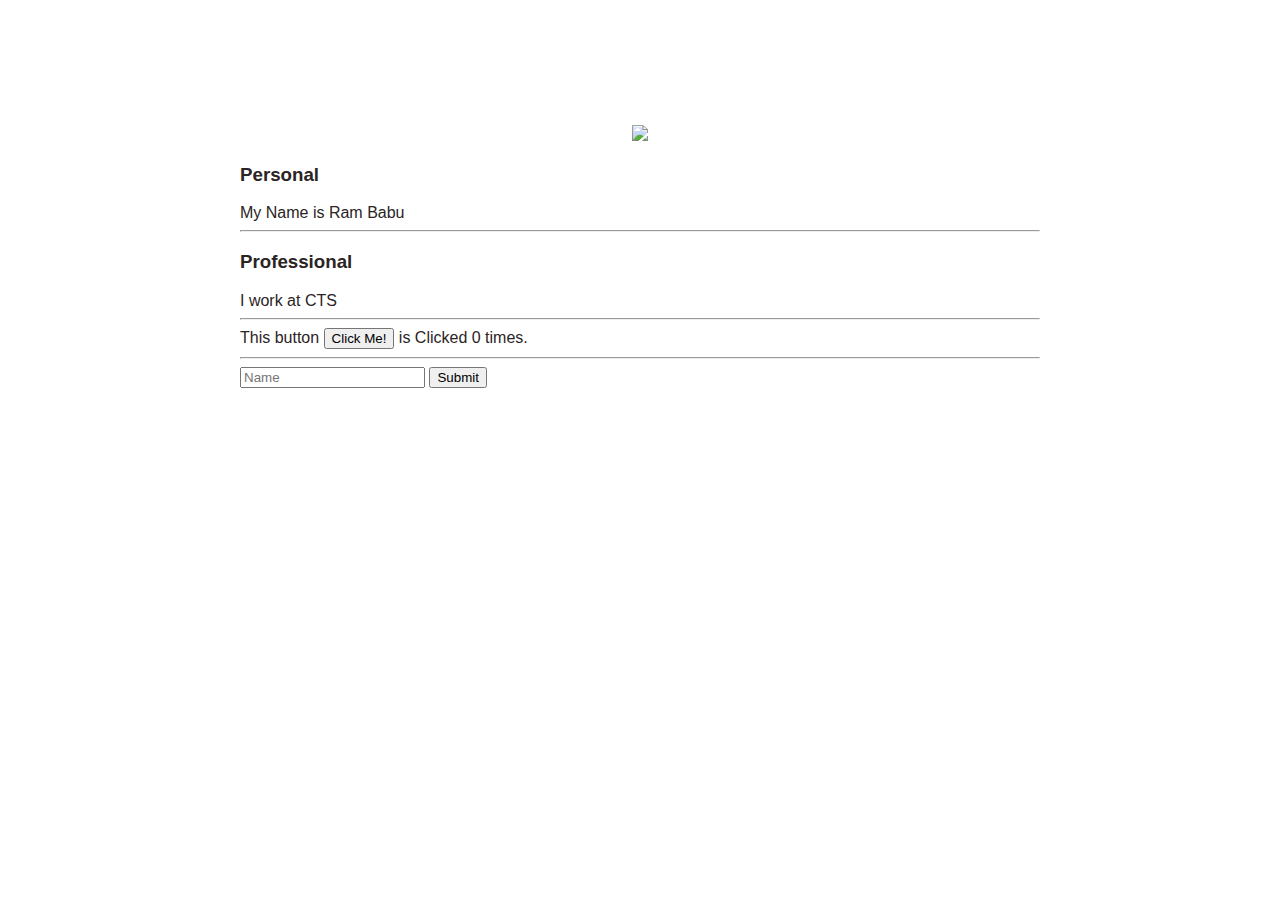
==== ui/index.html @ 1aebc9b9 "[imad-console] Updates ui/index.html" ====
<!doctype html>
<html>
    <head>
        <link href="/ui/style.css" rel="stylesheet" />
        <title>Ram's IMAD App! </title>
        
    </head>
    <body>
        <div class = "container">
                <div class="center">
                        <img src="https://i.pinimg.com/736x/e5/a0/69/e5a06942fa42823c88be5f3a834e063d--fantastic-art-bat-family.jpg" class="img-medium"/>
                </div>
        
                <h3>Personal</h3>
                <div>
                    My Name is Ram Babu
                </div>
                <hr/>
                
                <h3>Professional</h3>    
                <div>
                   I work at CTS 
                </div>
                <hr/>
            <div class="footer">
                This button <button id = "counter">Click Me!</button> is Clicked <span id = "count">0</span> times.
                <hr/>
                <input type = "text" id= "name" placeholder = "Name" />
                <input type="submit" id= "submit-btn" value="Submit" />
                
                <ul id = "namelist">
                    
                </ul>
            </div>
        </div>
        
        <script type="text/javascript" src="/ui/main.js">
        </script>
    </body>
</html>
---- ui/style.css ----
body {
    font-family: sans-serif;
    
    margin-top: 75px;
}

.center {
    text-align: center;
}

.text-big {
    font-size: 300%;
}

.bold {
    font-weight: bold;
}

.img-medium {
    height: 250px;
}

strong {
    color: red;
}

.container {
                max-width: 800px;
                color: #2b2424;
                margin: 0 auto;
                font-family: sans-serif;
                padding: 50px;
                padding-left: 10px;
                padding-right: 10px;
}

.date {
    color: green;
}
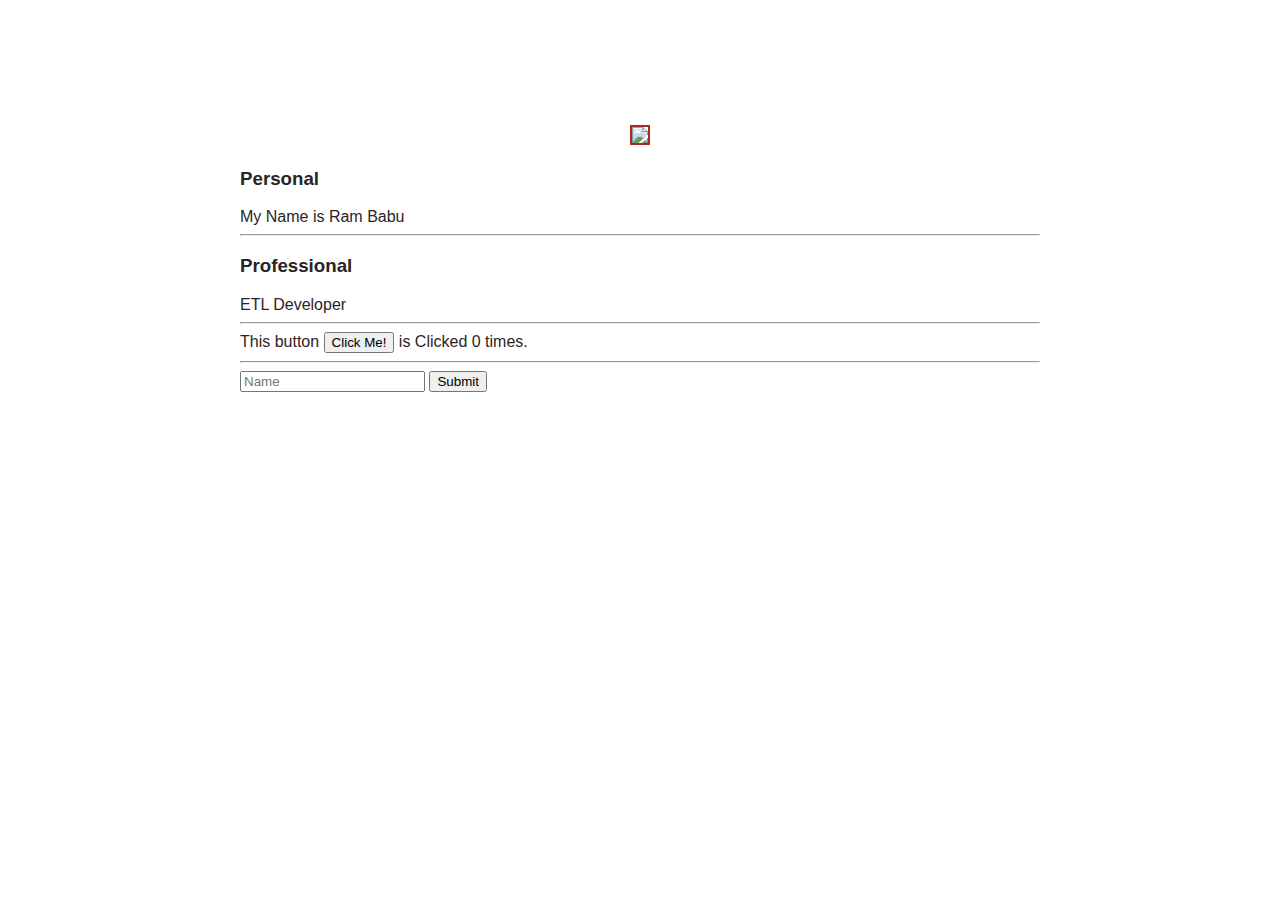
==== commit 7a82ff60: "[imad-console] Updates ui/index.html" ====
--- a/ui/index.html
+++ b/ui/index.html
@@ -19,7 +19,7 @@
                 
                 <h3>Professional</h3>    
                 <div>
-                   I work at CTS 
+                   ETL Developer
                 </div>
                 <hr/>
             <div class="footer">
--- a/ui/style.css
+++ b/ui/style.css
@@ -18,6 +18,7 @@
 
 .img-medium {
     height: 250px;
+    border: 2px solid brown;
 }
 
 strong {
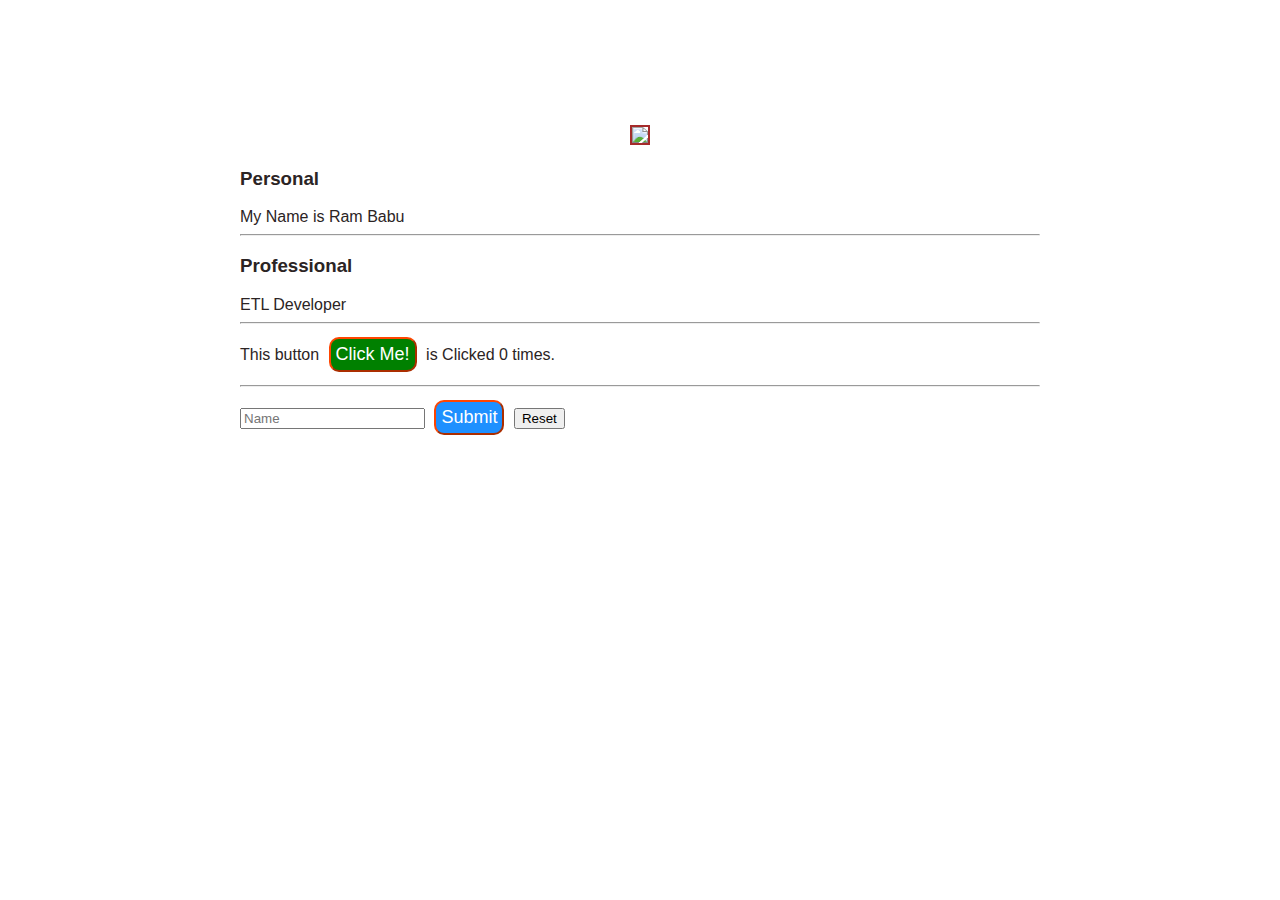
==== commit 31431c00: "[imad-console] Updates ui/index.html" ====
--- a/ui/index.html
+++ b/ui/index.html
@@ -26,7 +26,7 @@
                 This button <button id = "counter">Click Me!</button> is Clicked <span id = "count">0</span> times.
                 <hr/>
                 <input type = "text" id= "name" placeholder = "Name" />
-                <input type="submit" id= "submit-btn" value="Submit" />
+                <input type="submit" id= "submit-btn" value="Submit" /> <input type="reset" id= "reset-btn" value="Reset" />
                 
                 <ul id = "namelist">
                     
--- a/ui/style.css
+++ b/ui/style.css
@@ -38,3 +38,26 @@
 .date {
     color: green;
 }
+
+
+#counter {
+    background-color: green;
+    color: white;
+    margin: 5px;
+    font-size: 18px;
+    border-radius: 10px;
+    border-color: orangered;
+    padding: 5px;
+}
+
+
+
+#submit-btn {
+    background-color: dodgerblue;
+    color: white;
+    margin: 5px;
+    font-size: 18px;
+    border-radius: 10px;
+    border-color: orangered;
+    padding: 5px;
+}
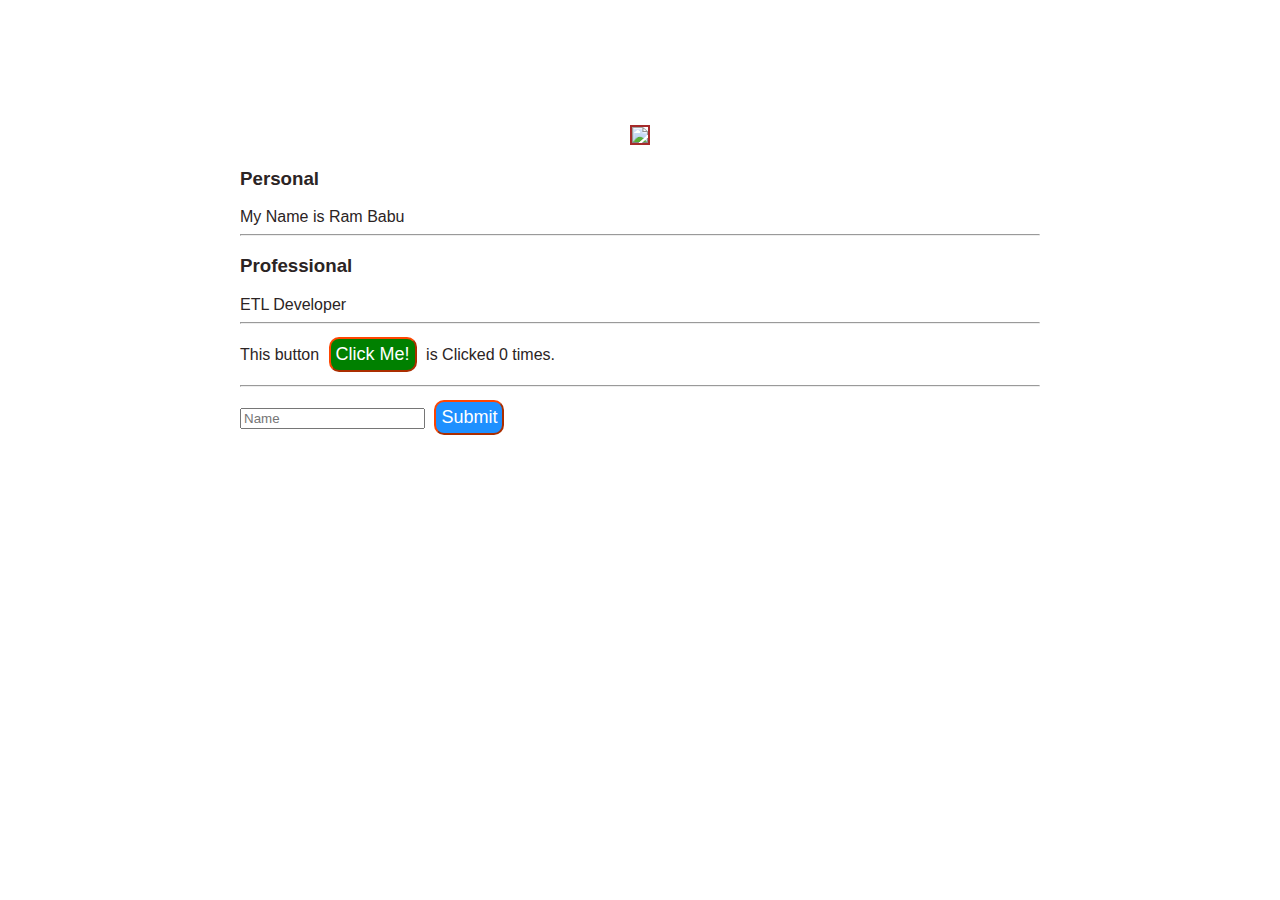
==== commit 7331e3e4: "[imad-console] Updates ui/index.html" ====
--- a/ui/index.html
+++ b/ui/index.html
@@ -26,7 +26,7 @@
                 This button <button id = "counter">Click Me!</button> is Clicked <span id = "count">0</span> times.
                 <hr/>
                 <input type = "text" id= "name" placeholder = "Name" />
-                <input type="submit" id= "submit-btn" value="Submit" /> <input type="reset" id= "reset-btn" value="Reset" />
+                <input type="submit" id= "submit-btn" value="Submit" />
                 
                 <ul id = "namelist">
                     
--- a/ui/style.css
+++ b/ui/style.css
@@ -61,3 +61,14 @@
     border-color: orangered;
     padding: 5px;
 }
+
+#reset-btn {
+    background-color: dodgerblue;
+    color: white;
+    margin: 5px;
+    font-size: 18px;
+    border-radius: 10px;
+    border-color: orangered;
+    padding: 5px;
+}
+
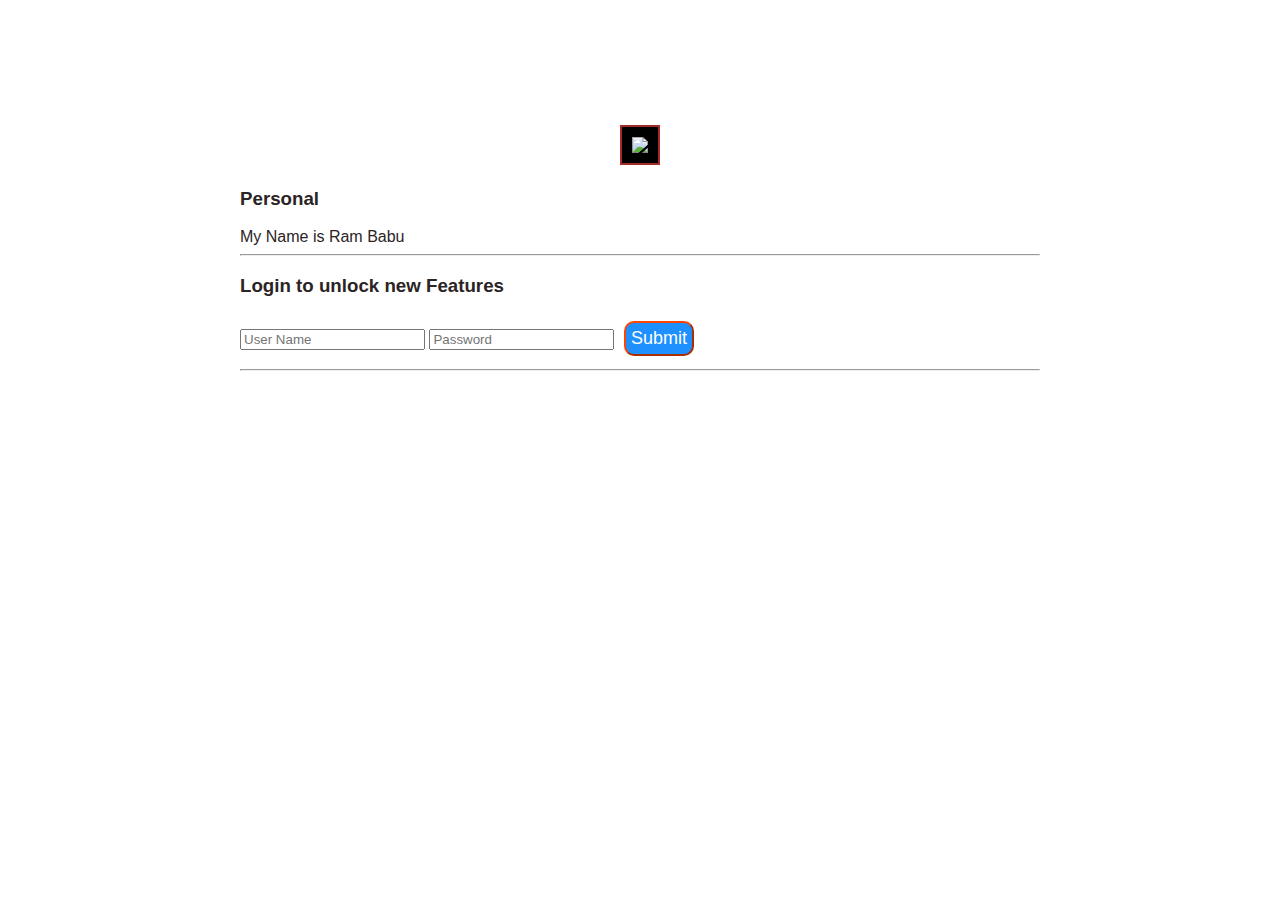
==== commit 0d7a860d: "[imad-console] Updates ui/index.html" ====
--- a/ui/index.html
+++ b/ui/index.html
@@ -17,12 +17,15 @@
                 </div>
                 <hr/>
                 
-                <h3>Professional</h3>    
+                <h3>Login to unlock new Features</h3>    
                 <div>
-                   ETL Developer
+                   <input type="text" name= "username" placeholder= "User Name" />
+                   <input type="password" name= "password" placeholder= "Password" />
+                   <input type= "submit" id= "submit-btn">
                 </div>
                 <hr/>
-            <div class="footer">
+                
+          <!--  <div class="footer">
                 This button <button id = "counter">Click Me!</button> is Clicked <span id = "count">0</span> times.
                 <hr/>
                 <input type = "text" id= "name" placeholder = "Name" />
@@ -31,7 +34,7 @@
                 <ul id = "namelist">
                     
                 </ul>
-            </div>
+            </div> -->
         </div>
         
         <script type="text/javascript" src="/ui/main.js">
--- a/ui/style.css
+++ b/ui/style.css
@@ -19,6 +19,8 @@
 .img-medium {
     height: 250px;
     border: 2px solid brown;
+    padding: 10px;
+    background-color: black;
 }
 
 strong {
@@ -62,13 +64,23 @@
     padding: 5px;
 }
 
-#reset-btn {
-    background-color: dodgerblue;
-    color: white;
-    margin: 5px;
-    font-size: 18px;
-    border-radius: 10px;
-    border-color: orangered;
-    padding: 5px;
+#name {
+    background-color: antiquewhite;
+    padding: 6px;
+    border-color: chocolate;
+    
 }
 
+#counter:hover
+{
+    background-color:blue;
+}
+
+#submit-btn:hover {
+    background-color: red;
+}
+
+
+.img-medium:hover {
+    background-color: red;
+}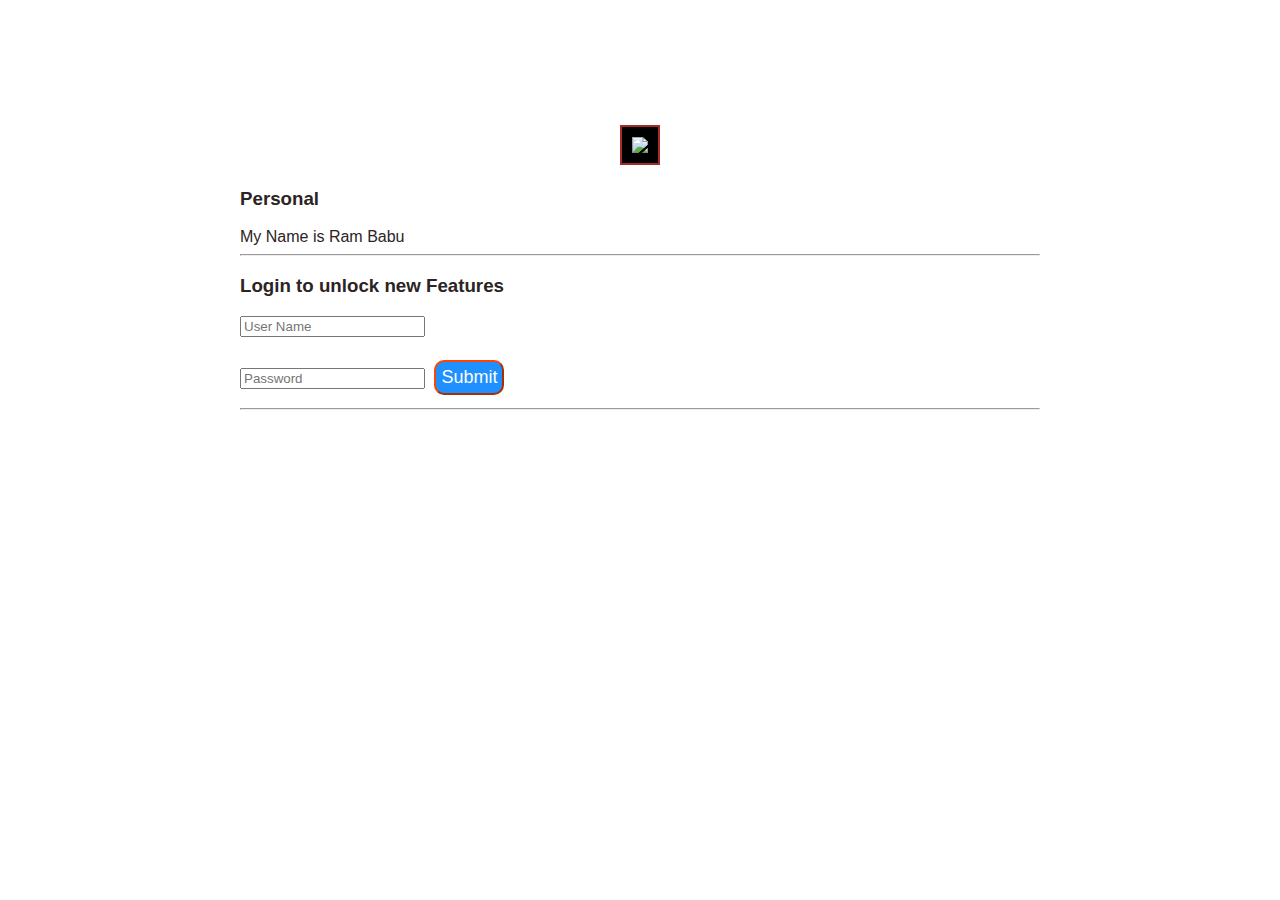
==== commit 9ded1257: "[imad-console] Updates ui/index.html" ====
--- a/ui/index.html
+++ b/ui/index.html
@@ -19,8 +19,8 @@
                 
                 <h3>Login to unlock new Features</h3>    
                 <div>
-                   <input type="text" name= "username" placeholder= "User Name" />
-                   <input type="password" name= "password" placeholder= "Password" />
+                   <input type="text" name= "username" placeholder= "User Name" required/><br /><br />
+                   <input type="password" name= "password" placeholder= "Password" required/>
                    <input type= "submit" id= "submit-btn">
                 </div>
                 <hr/>
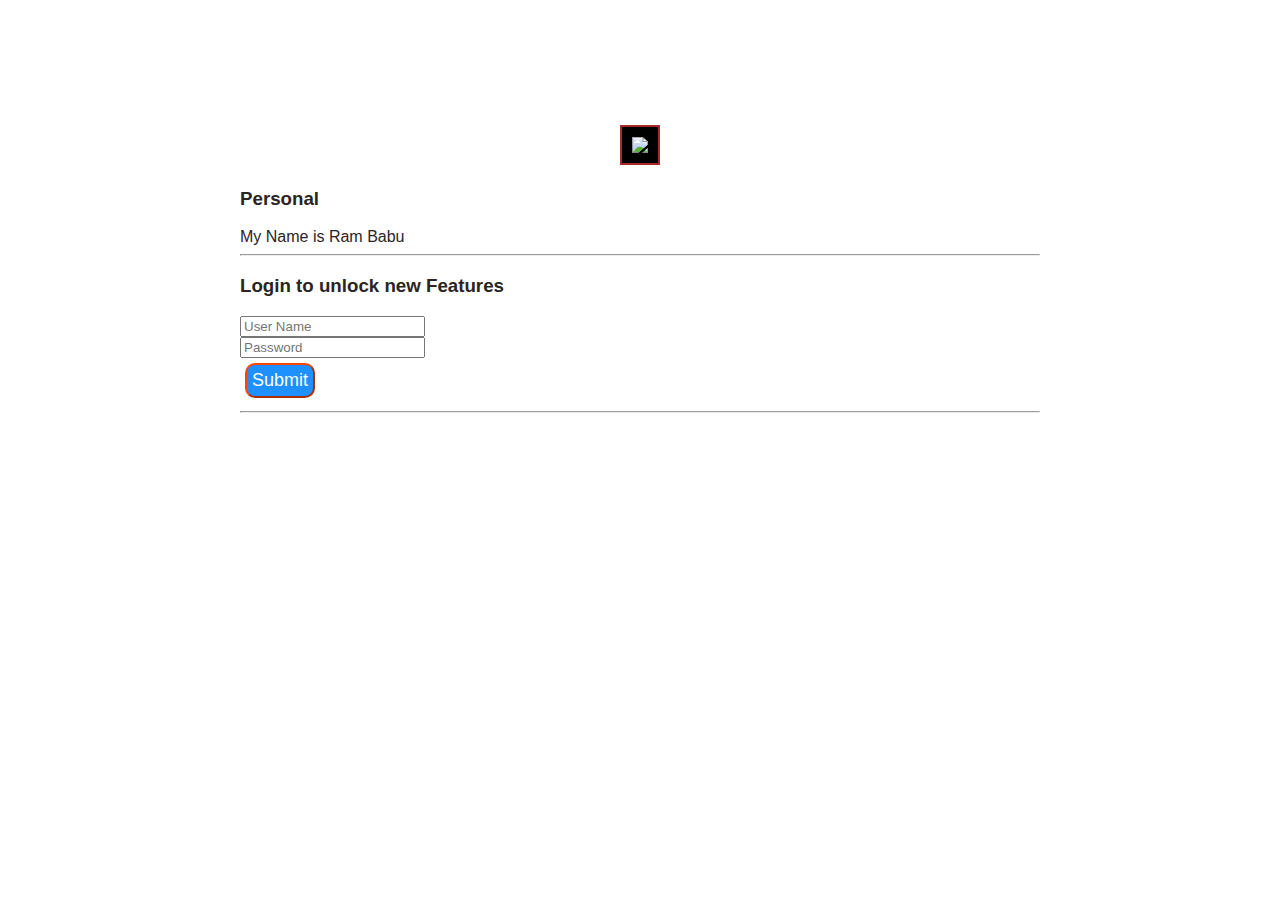
==== commit a1a40c38: "[imad-console] Updates ui/index.html" ====
--- a/ui/index.html
+++ b/ui/index.html
@@ -19,8 +19,8 @@
                 
                 <h3>Login to unlock new Features</h3>    
                 <div>
-                   <input type="text" name= "username" placeholder= "User Name" required/><br /><br />
-                   <input type="password" name= "password" placeholder= "Password" required/>
+                   <input type="text" name= "username" placeholder= "User Name" required/><br />
+                   <input type="password" name= "password" placeholder= "Password" required/><br />
                    <input type= "submit" id= "submit-btn">
                 </div>
                 <hr/>
